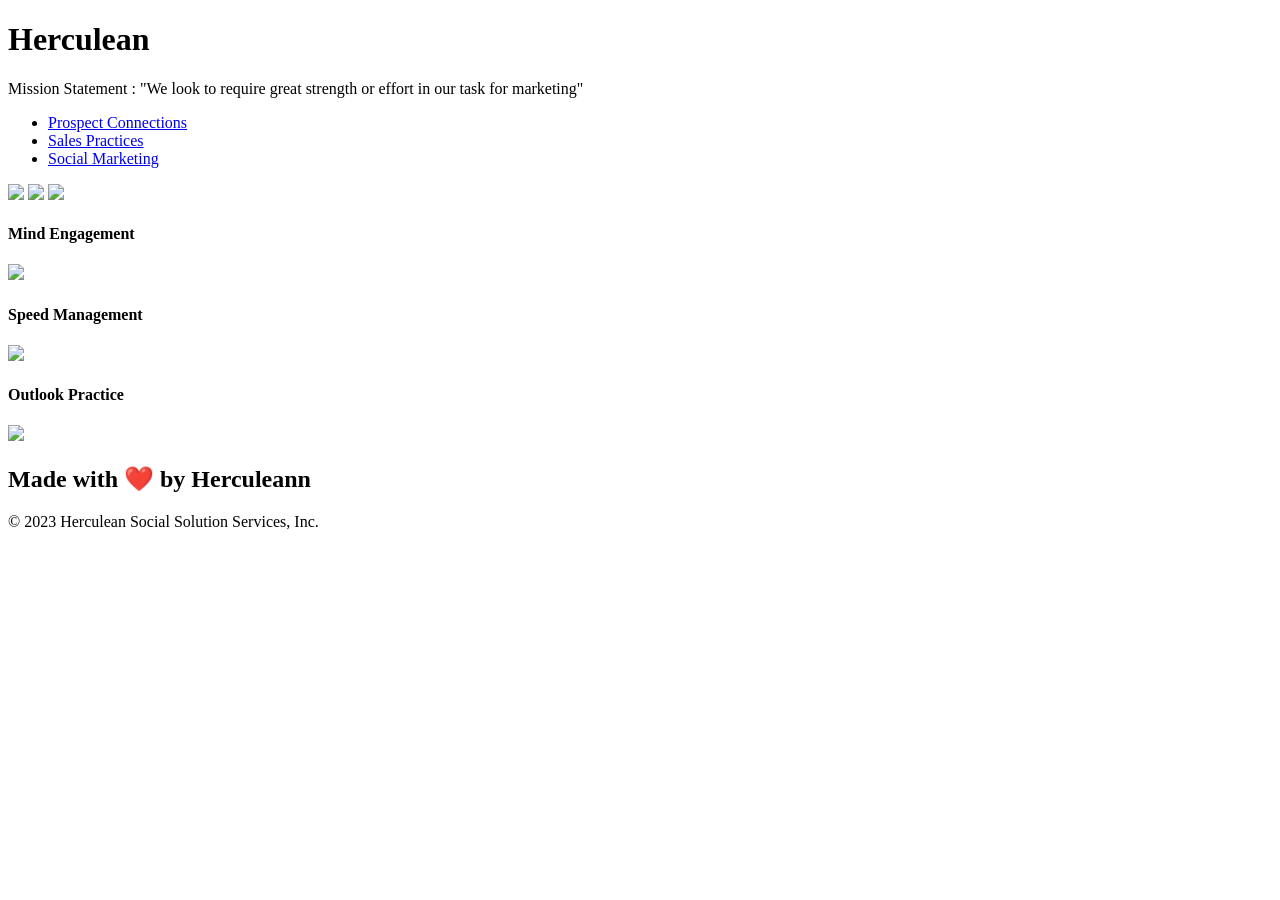
==== index.html @ 9838ee2d "Create index.html" ====
<!DOCTYPE html>
<html lang="en-us">

<head>
  <meta charset="UTF-8"/>
  <link rel="stylesheet" href="./assets/css/style.css">
<title>Herculean</title>
</head>

<body>
<header class="header">
<h1>Herculean</h1>
<p> Mission Statement : "We look to require great strength or effort in our task for marketing" </p>
<nav>
<ul>
<li> 
<a href="#prospectconnections">Prospect Connections</a>
</li>
<li>
<a href="#salespractices">Sales Practices</a>
</li>
<li>
<a href="#socialmarketing">Social Marketing</a>
</li>
</ul>
</nav>
</header>

<div class="solutions"</div>
<div class="content">
<div class="prospect-connections">
<img src="./assets/images/how-to-prospect-connect.jpg/>
<h3>Prospect Connections</h3>
<p> Marketing multiple prospect communications at once can be challenging, especially if there is no automated system to organize and sort your leads. Closing one sale can open up several new connections, but you need to be prepared to act.</p>
</div>

<div id="sales-practices" class="sales-practices">
<img src=".assets/images/What-to-Practice-with-Your-Sales-Team.jpg/>
<h3>Sales Practices</h3>
<p> There are still some towering, long-standing practices in sales that need to be moved out of their natural habitat. Cold calling is perhaps the most well-known – and it’s pretty much dead at this point. Still, it continues to linger in some sales departments, waiting to be defeated. </p>
</div>

<div id="social-marketing" class="social-marketing">
<img src=".assets/images/social-media-marketing.jpg/>
<h3>Social Marketing</h3>
<p>Managing the instantaneous nature of social based selling can seem like an endless chase, but there are ways to make the most of your time.</p>
</div>
</div>

<div class="tactics">
<div class="tactic-mind">
<h4>Mind Engagement</h4>
<img src="./assets/images/mind-engagement.jpg/>
<p>
<ul>
<li>Loop in like-minded connections with lead recommendations and referrals from your TeamLink network. If there is a trusted intermediary, the chances of landing the sale are greater.</li>
<li>Adjust the priority of factors for your lead recommendations. If you’ve been focusing on seniority, try switching to focus on function. There may be crossover, but you might also find new pathways to the prospect.</li>
</ul>
</p>
</div>
<div class="tactic-speed">
<h4>Speed Management</h4>
<img src="./assets/images/working-at-full-speed.jpg/>
<p>
<ul>
<li>Identify the parts of the day where you are most productive and least productive. </li>
<li>Understand your natural cycle over the course of the day. </li>
<li>Prioritize, prioritize, prioritize. Know which events matter the most – conference, internal company gatherings, product roll-outs, etc.</li>
</ul>
</p>
</div>
<div class="tactic-look">
<h4>Outlook Practice</h4>
<img src="./assets/images/outlook-practice.jpg/>
<p>
<ul>
<li>Leverage TeamLink to get warm introductions to your prospects.</li>
<li>Take advantage of LinkedIn groups to form connections with and gain insight into new prospects.</li>
</ul>
</p>
</div>
</div>
<div class="footer">
        <h2>Made with ❤️️ by Herculeann</h2>
        <p>
            &copy; 2023 Herculean Social Solution Services, Inc.
        </p>
    </div>
</body>

</html>
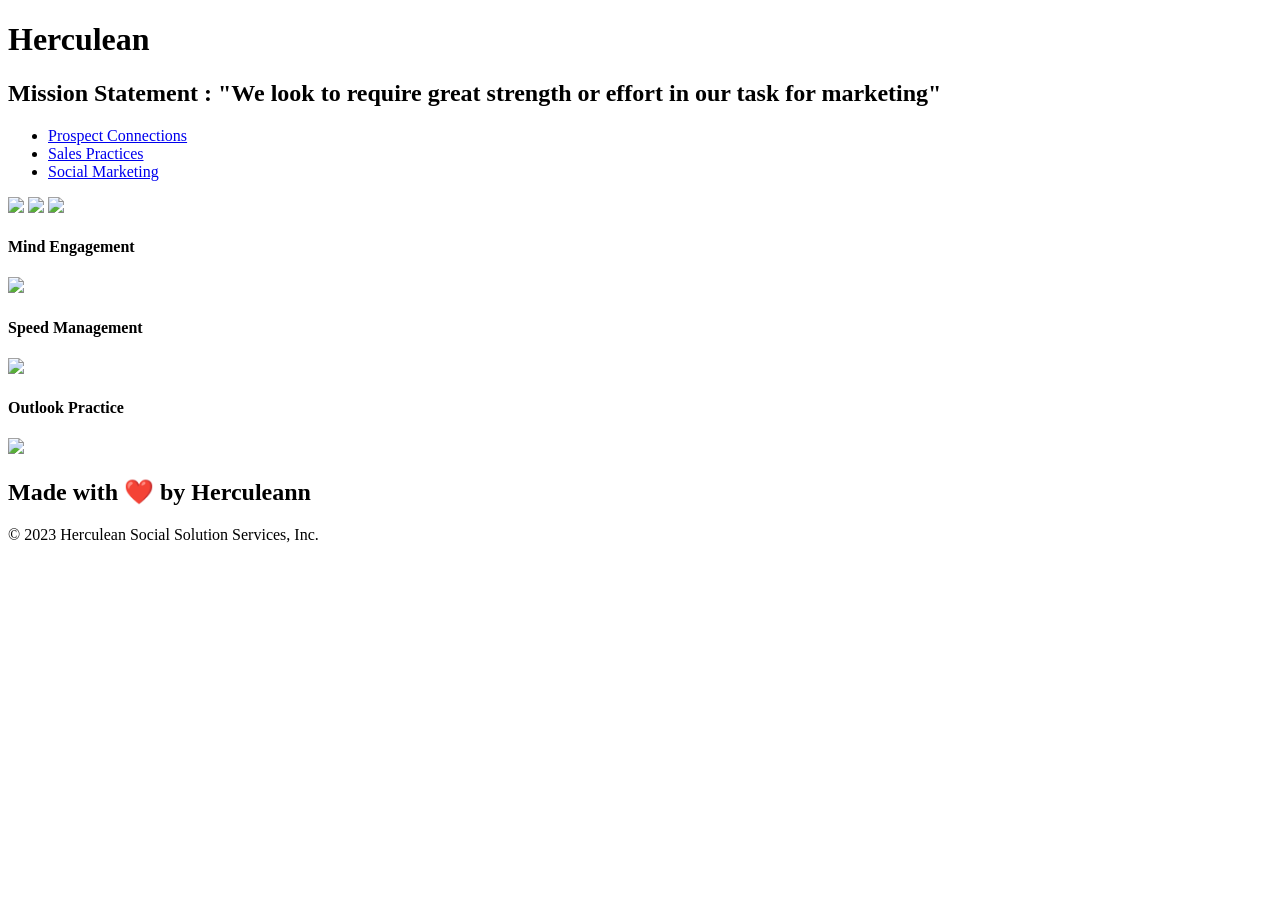
==== commit feb57f27: "Update index.html" ====
--- a/index.html
+++ b/index.html
@@ -10,7 +10,7 @@
 <body>
 <header class="header">
 <h1>Herculean</h1>
-<p> Mission Statement : "We look to require great strength or effort in our task for marketing" </p>
+<h2> Mission Statement : "We look to require great strength or effort in our task for marketing" </h2>
 <nav>
 <ul>
 <li> 
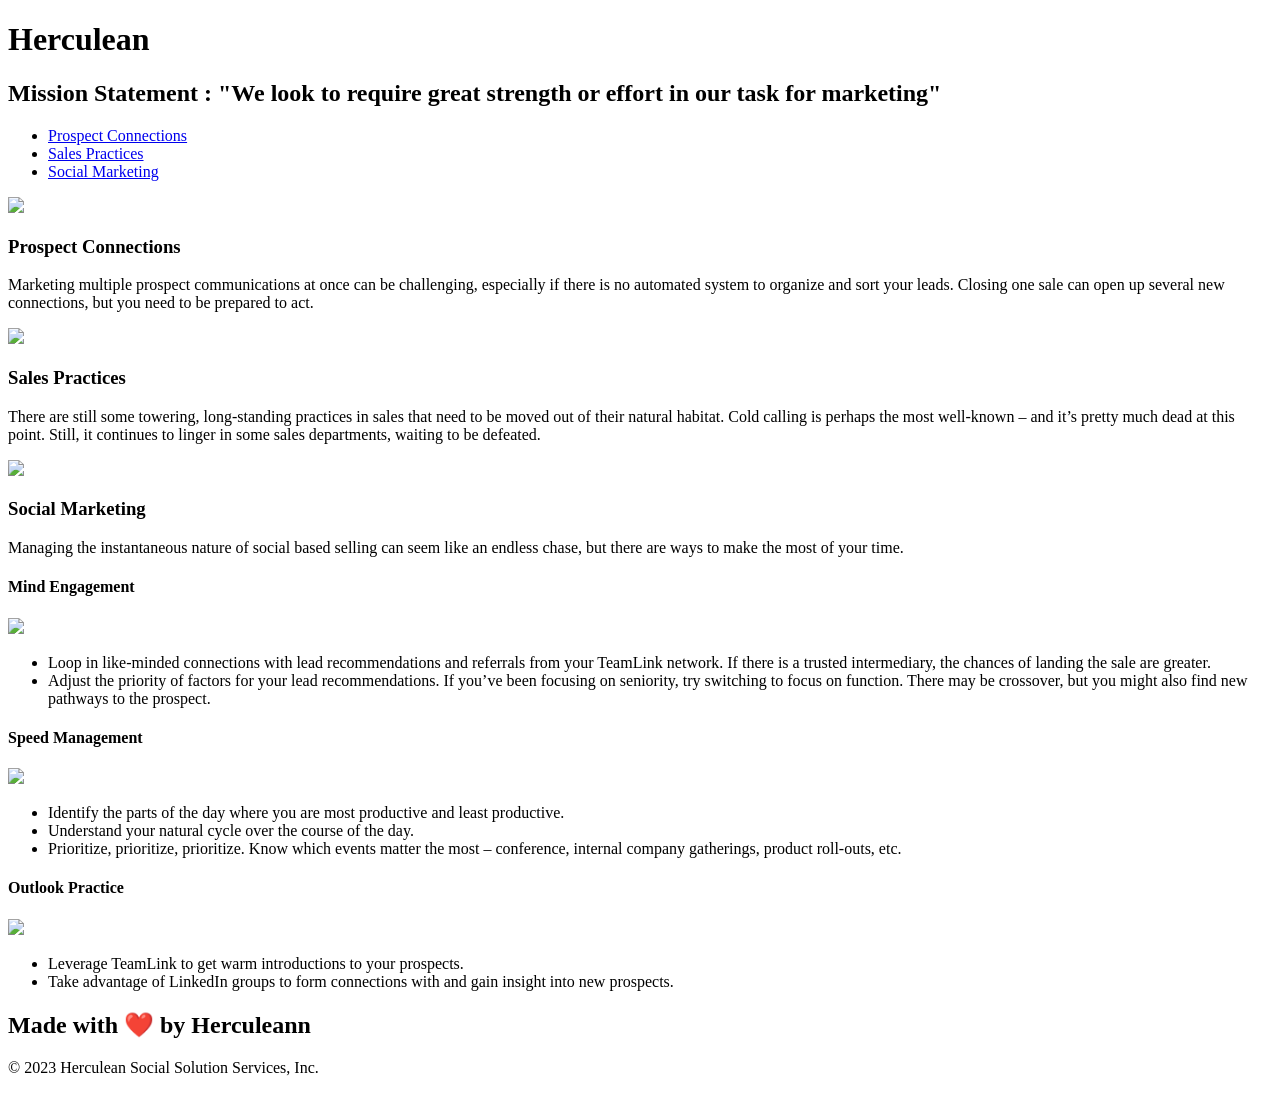
==== commit b81f04ba: "Update index.html" ====
--- a/index.html
+++ b/index.html
@@ -8,10 +8,10 @@
 </head>
 
 <body>
-<header class="header">
+<div class="header">
+<div>
 <h1>Herculean</h1>
 <h2> Mission Statement : "We look to require great strength or effort in our task for marketing" </h2>
-<nav>
 <ul>
 <li> 
 <a href="#prospectconnections">Prospect Connections</a>
@@ -23,34 +23,41 @@
 <a href="#socialmarketing">Social Marketing</a>
 </li>
 </ul>
-</nav>
-</header>
+	</div>
+</div>
 
-<div class="solutions"</div>
+
+
+<div class="solutions"></div>
 <div class="content">
 <div class="prospect-connections">
-<img src="./assets/images/how-to-prospect-connect.jpg/>
+<img src="./assets/images/how-to-prospect-connect.jpg"
+class="float-left" />
 <h3>Prospect Connections</h3>
-<p> Marketing multiple prospect communications at once can be challenging, especially if there is no automated system to organize and sort your leads. Closing one sale can open up several new connections, but you need to be prepared to act.</p>
+<p> Marketing multiple prospect communications at once can be challenging, especially if there is no automated system to organize and sort your leads. Closing one sale can open up several new connections, but you need to be prepared to act.
+</p>
 </div>
-
 <div id="sales-practices" class="sales-practices">
-<img src=".assets/images/What-to-Practice-with-Your-Sales-Team.jpg/>
+<img src=".assets/images/What-to-Practice-with-Your-Sales-Team.jpg"
+class="float-right" />
 <h3>Sales Practices</h3>
-<p> There are still some towering, long-standing practices in sales that need to be moved out of their natural habitat. Cold calling is perhaps the most well-known – and it’s pretty much dead at this point. Still, it continues to linger in some sales departments, waiting to be defeated. </p>
+<p>
+There are still some towering, long-standing practices in sales that need to be moved out of their natural habitat. Cold calling is perhaps the most well-known – and it’s pretty much dead at this point. Still, it continues to linger in some sales departments, waiting to be defeated.
+</p>
 </div>
-
 <div id="social-marketing" class="social-marketing">
-<img src=".assets/images/social-media-marketing.jpg/>
+<img src=".assets/images/social-media-marketing.jpg"
+class="float-left" />
 <h3>Social Marketing</h3>
-<p>Managing the instantaneous nature of social based selling can seem like an endless chase, but there are ways to make the most of your time.</p>
+<p>
+Managing the instantaneous nature of social based selling can seem like an endless chase, but there are ways to make the most of your time.
+</p>
 </div>
 </div>
-
 <div class="tactics">
 <div class="tactic-mind">
 <h4>Mind Engagement</h4>
-<img src="./assets/images/mind-engagement.jpg/>
+<img src="./assets/images/mind-engagement.jpg">
 <p>
 <ul>
 <li>Loop in like-minded connections with lead recommendations and referrals from your TeamLink network. If there is a trusted intermediary, the chances of landing the sale are greater.</li>
@@ -60,7 +67,7 @@
 </div>
 <div class="tactic-speed">
 <h4>Speed Management</h4>
-<img src="./assets/images/working-at-full-speed.jpg/>
+<img src="./assets/images/working-at-full-speed.jpg">
 <p>
 <ul>
 <li>Identify the parts of the day where you are most productive and least productive. </li>
@@ -71,7 +78,7 @@
 </div>
 <div class="tactic-look">
 <h4>Outlook Practice</h4>
-<img src="./assets/images/outlook-practice.jpg/>
+<img src="./assets/images/outlook-practice.jpg">
 <p>
 <ul>
 <li>Leverage TeamLink to get warm introductions to your prospects.</li>
